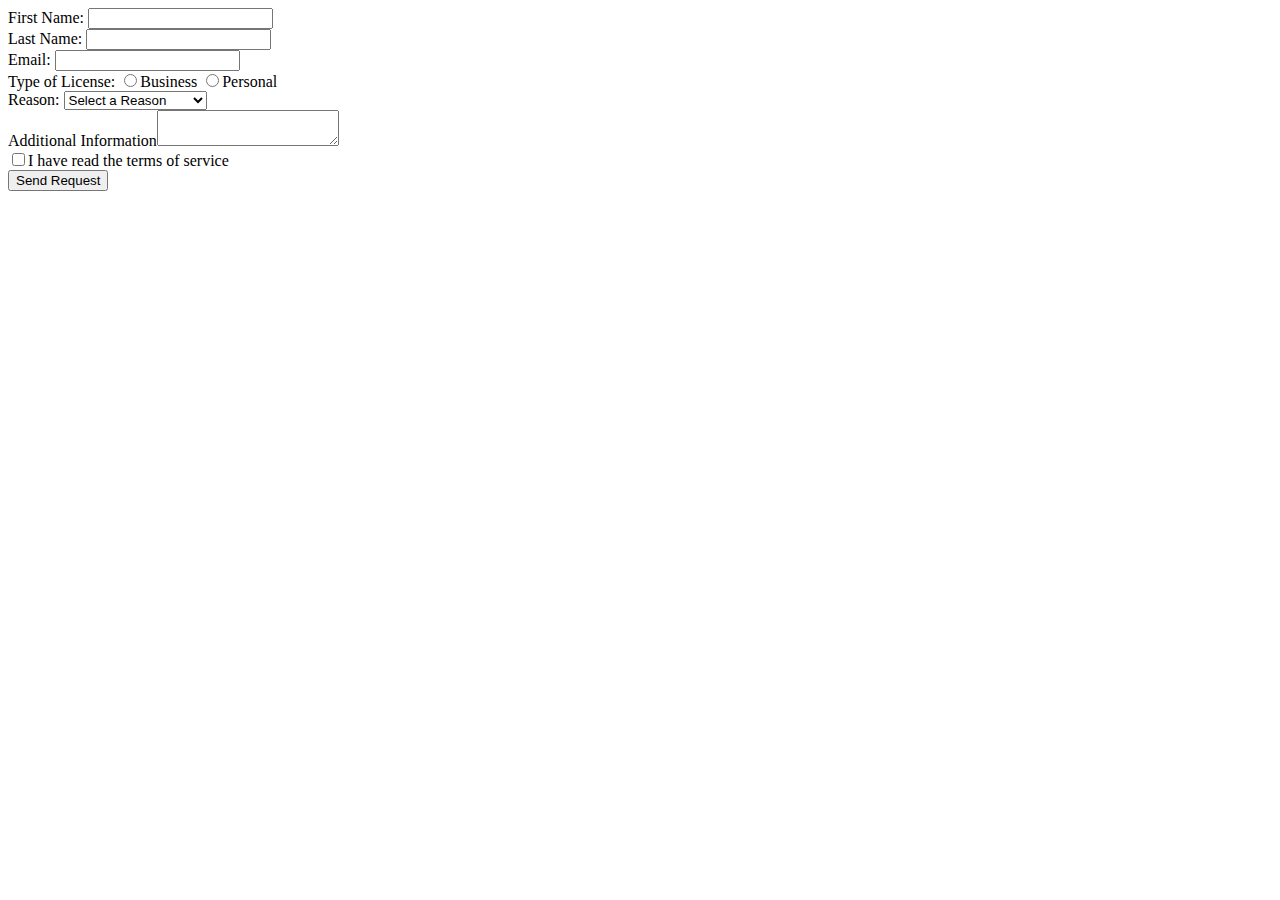
==== contactUs.html @ 359fd2a8 "Updates to index:" ====
<!DOCTYPE html>
<html>
    <head>
        <title>Contact Us</title>
    </head>
<form action="#" method="post">
    First Name: <input type="firstName" name="firstName" /></br>
    Last Name: <input type="lastName" name="lastName" /></br>
    Email: <input type="email" name="email" /></br>
    Type of License:     
    <input type="radio" name="option" value="Business" />Business   
    <input type="radio" name="option" value="Personal" />Personal</br>
    Reason: <select name="reason">
        <option value="selectReason">Select a Reason</option>
        <option value="softwareSupport">Software Support</option>
        <option value="hardwareSupport">Hardware Support</option>
        <option value="informationRequest">Information Request</option>
    </select></br>
    Additional Information<textarea name="additionalInfo"></textarea></br>
    <input type="checkbox" name="tos" value="tos">I have read the terms of service </br>
    <input type="submit" name="sendRequest" value="Send Request"/>
    <div>

    </div>
</form>
    <body> 
        <h3> </h3>
    </body>
</html>
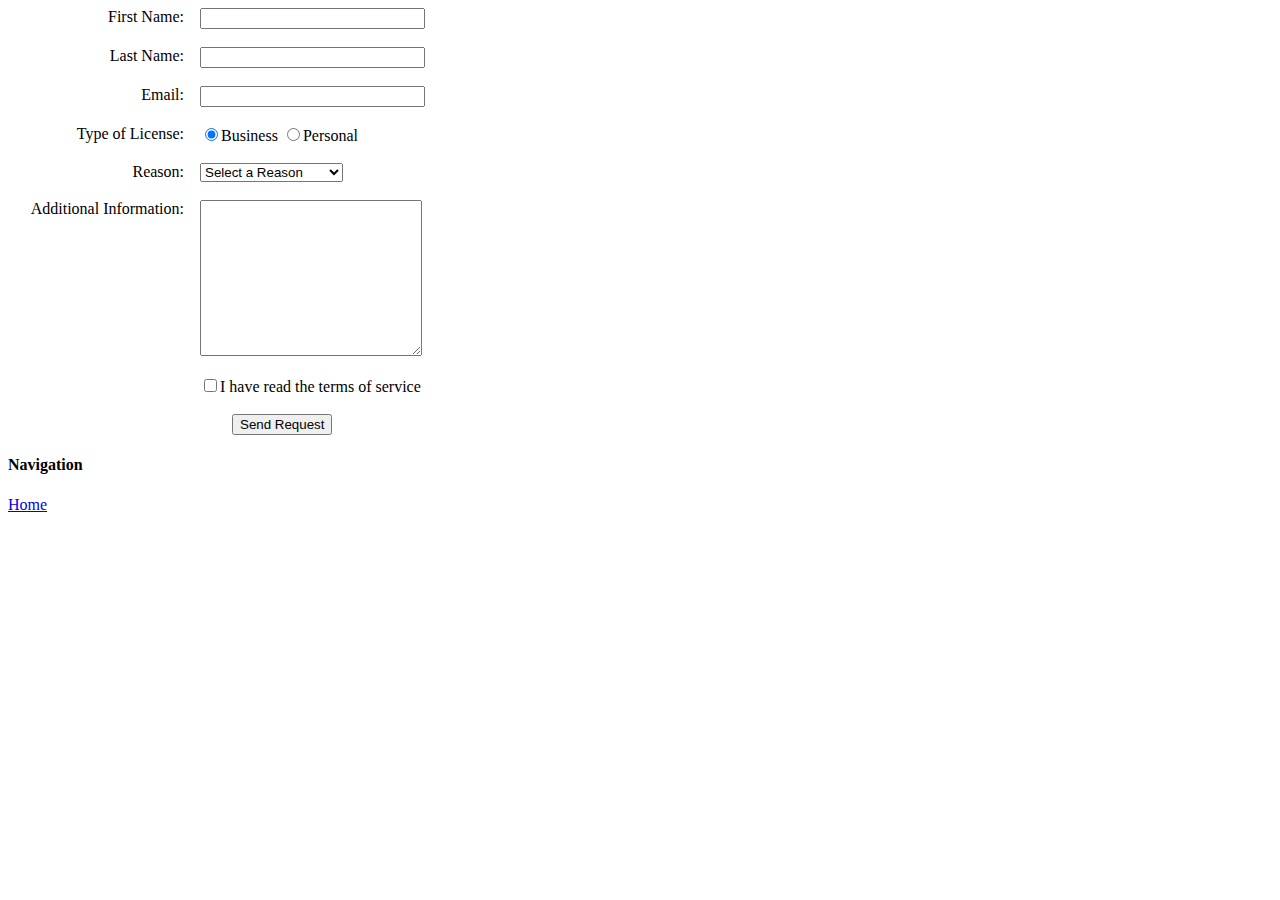
==== commit cca4c26c: "2nd commit" ====
--- a/contactUs.html
+++ b/contactUs.html
@@ -3,27 +3,39 @@
     <head>
         <title>Contact Us</title>
     </head>
+<body>
+        <style>
+            label {float: left; width: 12em; text-align: right;}
+            input, textarea {text-align: left;}
+            input.submit {text-align: right;}
+            p.indent{ padding-left: 12em } 
+       </style>
 <form action="#" method="post">
-    First Name: <input type="firstName" name="firstName" /></br>
-    Last Name: <input type="lastName" name="lastName" /></br>
-    Email: <input type="email" name="email" /></br>
-    Type of License:     
-    <input type="radio" name="option" value="Business" />Business   
-    <input type="radio" name="option" value="Personal" />Personal</br>
-    Reason: <select name="reason">
+    <label>First Name: &nbsp &nbsp</label>   
+    <input type="text" name="firstName" size="25"/></br></br>
+    </div>
+    <label>Last Name: &nbsp &nbsp</label> 
+    <input type="text" name="lastName" size="25"/></br></br>
+    <label>Email: &nbsp &nbsp</label>  
+    <input type="text" name="email" size="25"/></br></br>
+    <label>Type of License: &nbsp &nbsp</label>
+    <input type="radio" name="option" value="business" checked/>Business   
+    <input type="radio" name="option" value="personal"/>Personal</br></br>
+    <label>Reason: &nbsp &nbsp</label>
+        <select name="reason">
         <option value="selectReason">Select a Reason</option>
         <option value="softwareSupport">Software Support</option>
         <option value="hardwareSupport">Hardware Support</option>
         <option value="informationRequest">Information Request</option>
-    </select></br>
-    Additional Information<textarea name="additionalInfo"></textarea></br>
-    <input type="checkbox" name="tos" value="tos">I have read the terms of service </br>
-    <input type="submit" name="sendRequest" value="Send Request"/>
-    <div>
-
-    </div>
+    </select></br></br>
+    <label>Additional Information: &nbsp &nbsp </label>
+        <textarea rows="10" cols=25"/> </textarea></br>
+    <p class="indent">
+        <input type="checkbox" name="tos" value="tos">I have read the terms of service</br></br>
+        &nbsp &nbsp &nbsp &nbsp <input type="submit" name="sendRequest" value="Send Request"/>
+    </p>
+    <h4>Navigation</h4>
+    <a href="Index.html">Home</a>
 </form>
-    <body> 
-        <h3> </h3>
-    </body>
+</body> 
 </html>
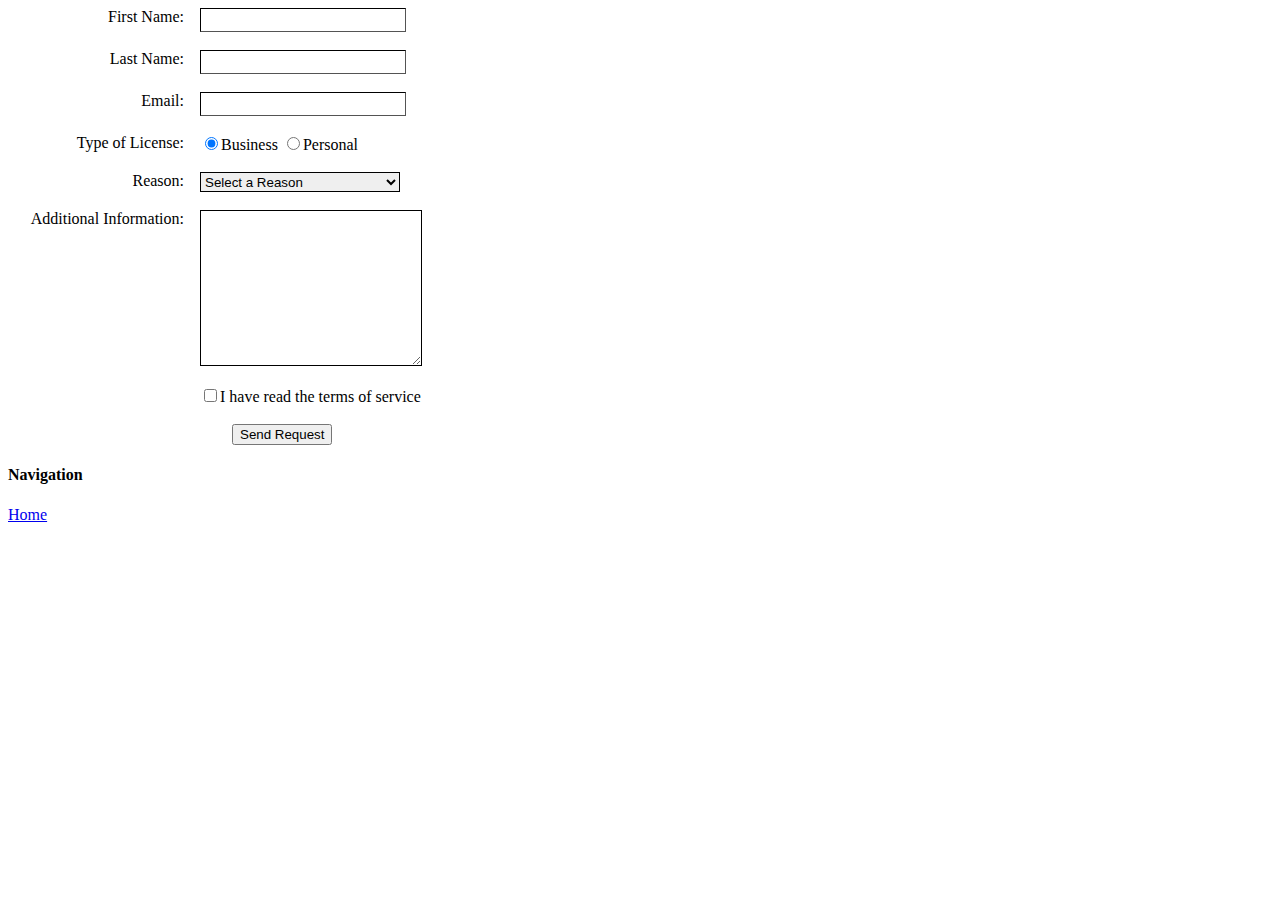
==== commit 47529a09: "album lab V5" ====
--- a/contactUs.html
+++ b/contactUs.html
@@ -9,6 +9,22 @@
             input, textarea {text-align: left;}
             input.submit {text-align: right;}
             p.indent{ padding-left: 12em } 
+            select {
+                width: 200px;
+                height: 20px;
+                border-width: 1px;
+                border-color: black
+} 
+            input[type="text"]{
+                width: 200px;
+                height: 20px;
+                border-width: 1px;
+                border-color: black;
+}
+            textarea {
+                border-width: 1px;
+                border-color: black;
+}
        </style>
 <form action="#" method="post">
     <label>First Name: &nbsp &nbsp</label>   
